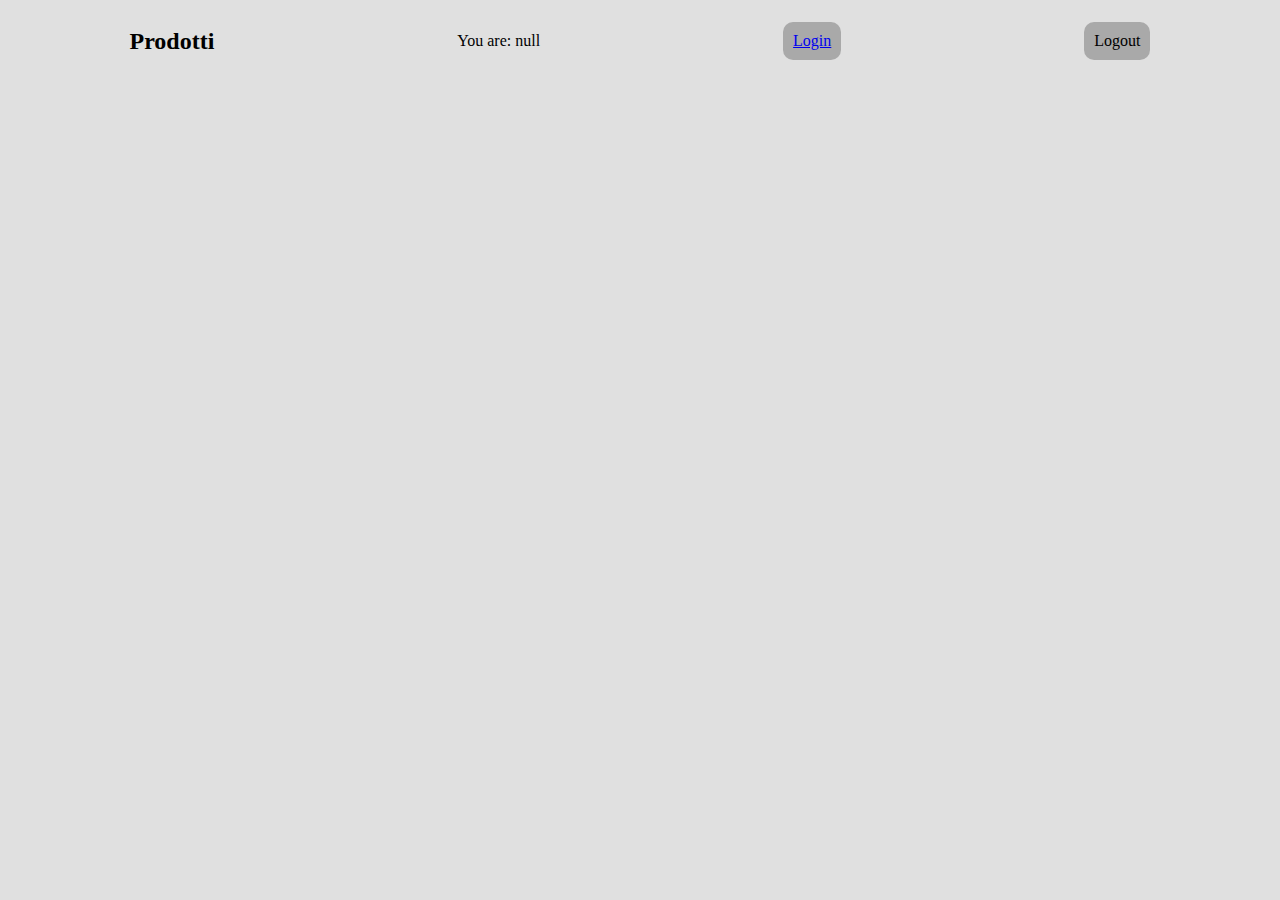
==== www/index.html @ 5d44a62b "login" ====
<!DOCTYPE html>
<html lang="en">
<head>
    <meta charset="UTF-8">
    <meta http-equiv="X-UA-Compatible" content="IE=edge">
    <meta name="viewport" content="width=device-width, initial-scale=1.0">
    <link rel="stylesheet" href="style.css">
    <script src="api.js"></script>
    <script src="user.js"></script>
    <title>Prodotti</title>
</head>
<body>
    <div class="products-main">
        <div class="products-title">
            <h2>Prodotti</h2>
            <p id="you-are" class="products-title-side"></p>
            <a href="login.html" class="products-login">Login</a>
            <a id="logout" class="products-login" onclick="logout()">Logout</a>
        </div>
        <table id="table" class="table"></table>
    </div>

    <script>
        let active = checkSession()
        document.getElementById("you-are").innerHTML = `You are: ${(active ? localStorage.getItem("username") : "not logged in")}`
        document.getElementById("logout").hidden = !active
    </script>
</body>
</html>
---- www/style.css ----
table {
  border-collapse: collapse;
  width: 100%;
  white-space: nowrap;
}

td,
th {
  border: 1px solid #343434;
  text-align: center;
  padding: 7px;
}

th {
  border: 1px solid #646464;
  background-color: #343434;
  color: white;
  font-family: "Trebuchet MS";
}

body {
  font-family: "Trebuchet MS";
  background: #e0e0e0;
}

.login-main {
  width: 100%;
  height: 100%;
  display: flex;
  flex-direction: column;
  gap: 50px;
  align-items: center;
  justify-content: center;
}

.login-row {
  display: flex;
  flex-direction: row;
  gap: 2px;
  justify-content: space-between;
}

.products-main {
  width: 100%;
  height: 100%;
  display: flex;
  flex-direction: column;
  gap: 10px;
}

.products-title {
  display: flex;
  flex-direction: row;
  justify-content: space-around;
  align-items: center;
  width: 100%;
  
}

.products-login {
  padding: 10px;
  background-color: darkgray;
  border-radius: 10px;
}
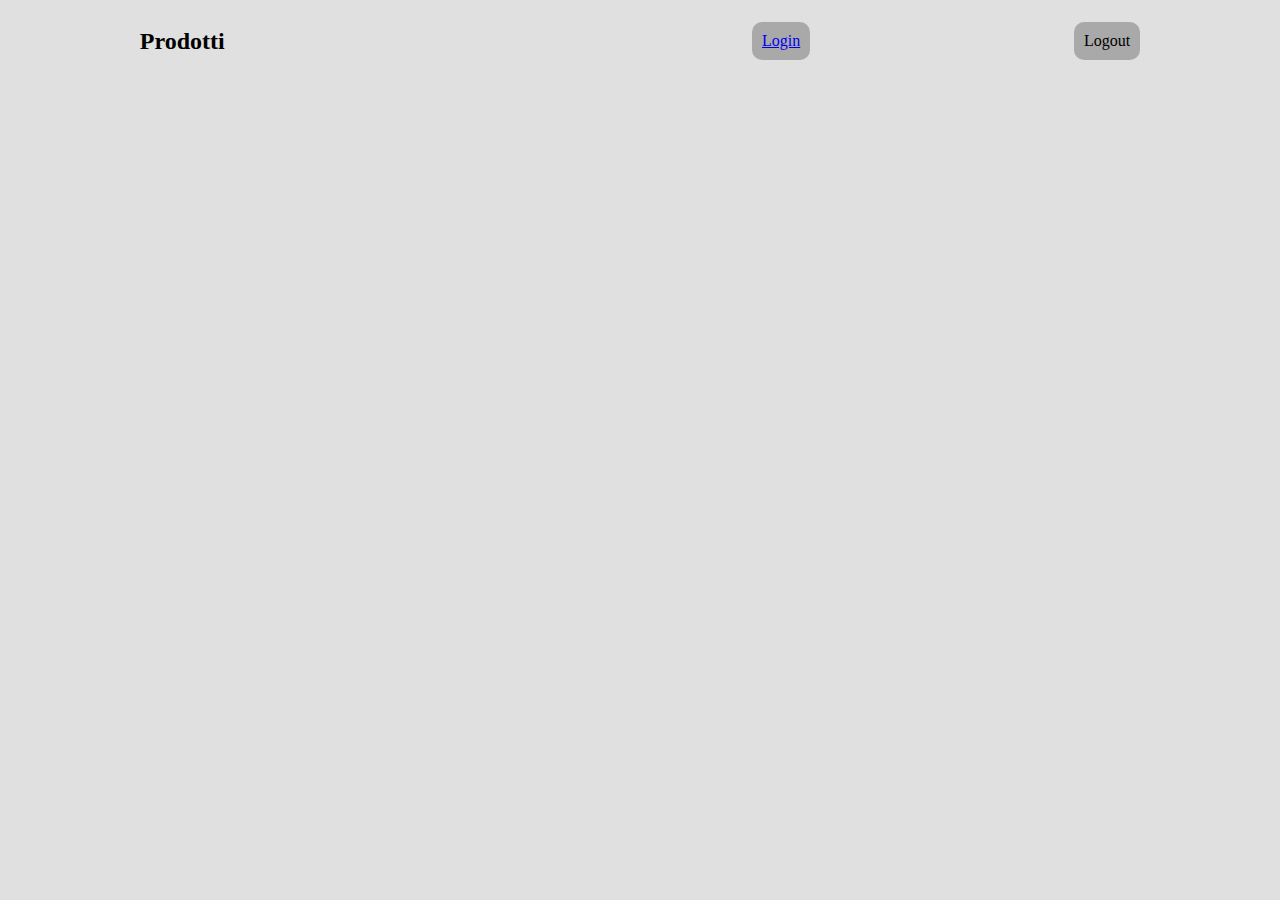
==== commit ef60abc6: "FIX: first user creation in main server + session" ====
--- a/www/index.html
+++ b/www/index.html
@@ -7,6 +7,7 @@
     <link rel="stylesheet" href="style.css">
     <script src="api.js"></script>
     <script src="user.js"></script>
+    <script src="index.js"></script>
     <title>Prodotti</title>
 </head>
 <body>
@@ -21,9 +22,15 @@
     </div>
 
     <script>
-        let active = checkSession()
-        document.getElementById("you-are").innerHTML = `You are: ${(active ? localStorage.getItem("username") : "not logged in")}`
-        document.getElementById("logout").hidden = !active
+        async function onstart() {
+            products()
+
+            let active = await checkSession()
+            console.log(active)
+            document.getElementById("you-are").innerHTML = (active ? `You are: ${localStorage.getItem("username")}` : "You are not logged in")
+            document.getElementById("logout").hidden = !active
+        }
+        onstart()
     </script>
 </body>
 </html>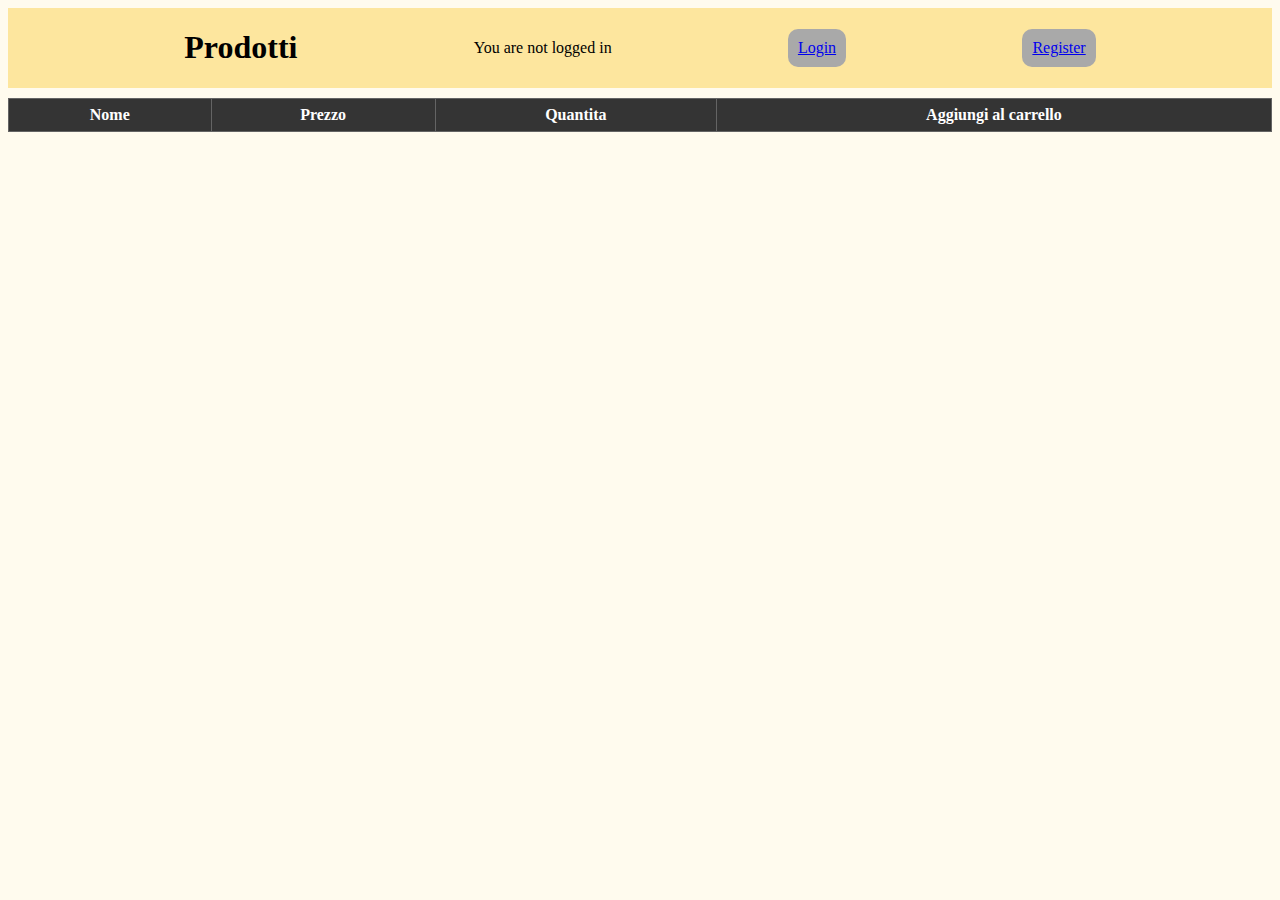
==== commit ae8a983a: "ADD: register, admin panel" ====
--- a/www/index.html
+++ b/www/index.html
@@ -1,5 +1,6 @@
 <!DOCTYPE html>
 <html lang="en">
+
 <head>
     <meta charset="UTF-8">
     <meta http-equiv="X-UA-Compatible" content="IE=edge">
@@ -10,15 +11,28 @@
     <script src="index.js"></script>
     <title>Prodotti</title>
 </head>
+
 <body>
     <div class="products-main">
         <div class="products-title">
-            <h2>Prodotti</h2>
+            <h1>Prodotti</h1>
             <p id="you-are" class="products-title-side"></p>
             <a href="login.html" class="products-login">Login</a>
-            <a id="logout" class="products-login" onclick="logout()">Logout</a>
+            <a href="register.html" class="products-login">Register</a>
+            <a id="logout" class="products-login" onclick="logout()" href="">Logout</a>
+            <a href="admin.html" class="products-login admin-action">Admin</a>
         </div>
-        <table id="table" class="table"></table>
+        <table id="table" class="table">
+            <thead>
+                <tr>
+                    <th>Nome</th>
+                    <th>Prezzo</th>
+                    <th>Quantita</th>
+                    <th>Aggiungi al carrello</th>
+                    <th class="admin-action">Modifica</th>
+                </tr>
+            </thead>
+        </table>
     </div>
 
     <script>
@@ -26,11 +40,16 @@
             products()
 
             let active = await checkSession()
-            console.log(active)
-            document.getElementById("you-are").innerHTML = (active ? `You are: ${localStorage.getItem("username")}` : "You are not logged in")
+            document.getElementById("you-are").innerHTML = (active ? `Benvenuto, ${localStorage.getItem("username")}` : "You are not logged in")
             document.getElementById("logout").hidden = !active
+
+            let admin = checkAdmin()
+            for (const el of document.getElementsByClassName("admin-action")) {
+                el.hidden = !admin
+            }
         }
         onstart()
     </script>
 </body>
+
 </html>--- a/www/style.css
+++ b/www/style.css
@@ -20,15 +20,17 @@
 
 body {
   font-family: "Trebuchet MS";
-  background: #e0e0e0;
+  background: #fffbee;
+  height: 90svh;
+  height: 90vh;
 }
 
 .login-main {
   width: 100%;
-  height: 100%;
+  height: 70%;
   display: flex;
   flex-direction: column;
-  gap: 50px;
+  gap: 40px;
   align-items: center;
   justify-content: center;
 }
@@ -36,8 +38,12 @@
 .login-row {
   display: flex;
   flex-direction: row;
-  gap: 2px;
+  gap: 15px;
   justify-content: space-between;
+}
+
+.login-button {
+  padding: 1vh 1vw;
 }
 
 .products-main {
@@ -51,10 +57,12 @@
 .products-title {
   display: flex;
   flex-direction: row;
-  justify-content: space-around;
+  justify-content: space-evenly;
   align-items: center;
   width: 100%;
-  
+  background-color: #fde69e;
+  margin: 0px;
+  gap: 0px;
 }
 
 .products-login {
@@ -62,3 +70,7 @@
   background-color: darkgray;
   border-radius: 10px;
 }
+
+.alert{
+  color: #aa1010 !important;
+}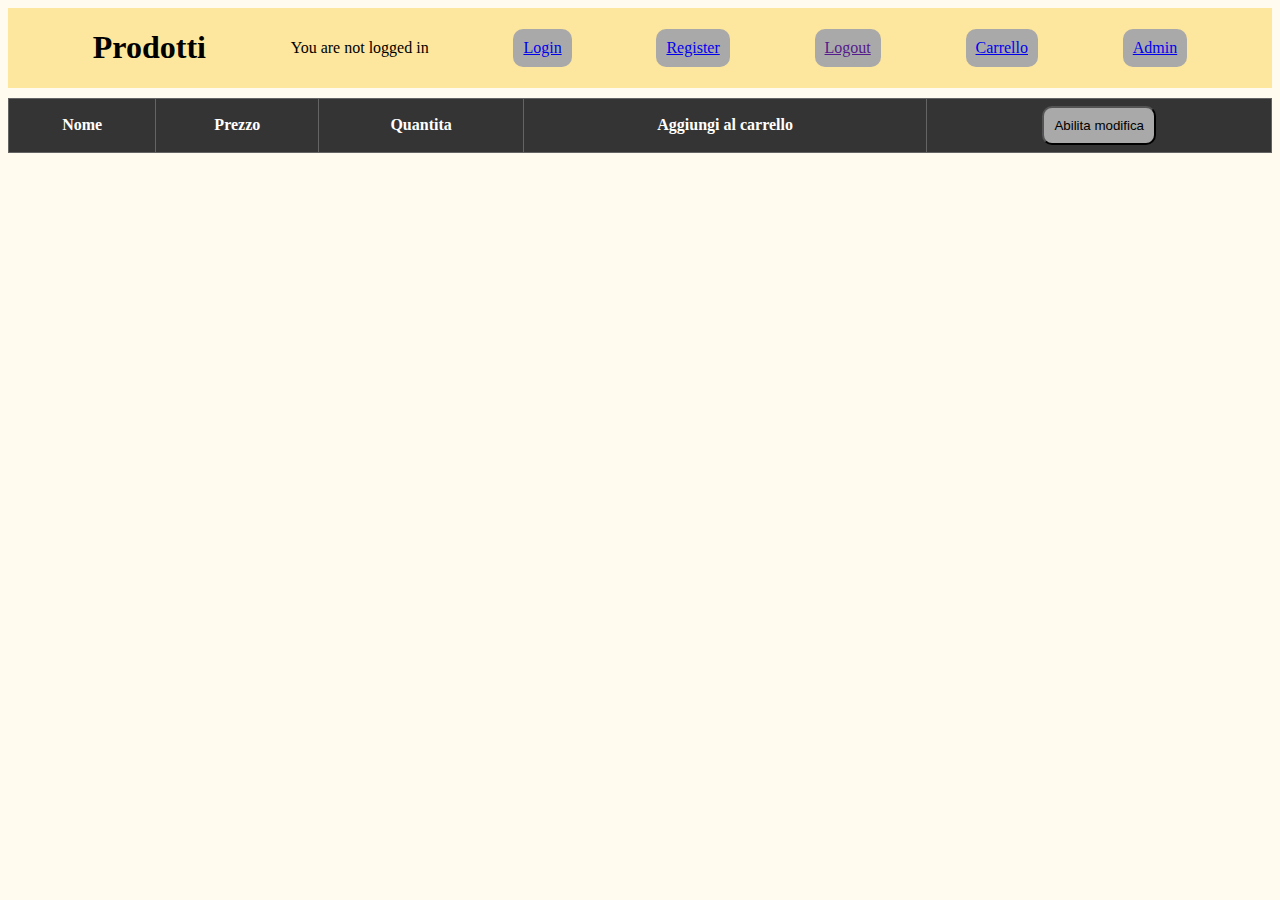
==== commit 90fb222c: "ADD: elimina prodotto + carrello e acquista" ====
--- a/www/index.html
+++ b/www/index.html
@@ -16,10 +16,11 @@
     <div class="products-main">
         <div class="products-title">
             <h1>Prodotti</h1>
-            <p id="you-are" class="products-title-side"></p>
-            <a href="login.html" class="products-login">Login</a>
-            <a href="register.html" class="products-login">Register</a>
-            <a id="logout" class="products-login" onclick="logout()" href="">Logout</a>
+            <span id="you-are" class="products-title-side"></span>
+            <a href="login.html" class="products-login inactive-session-action">Login</a>
+            <a href="register.html" class="products-login inactive-session-action">Register</a>
+            <a id="logout" class="products-login active-session-action" onclick="logout()" href="">Logout</a>
+            <a href="cart.html" class="products-login active-session-action">Carrello</a>
             <a href="admin.html" class="products-login admin-action">Admin</a>
         </div>
         <table id="table" class="table">
@@ -28,8 +29,8 @@
                     <th>Nome</th>
                     <th>Prezzo</th>
                     <th>Quantita</th>
-                    <th>Aggiungi al carrello</th>
-                    <th class="admin-action">Modifica</th>
+                    <th class="active-session-action">Aggiungi al carrello</th>
+                    <th class="admin-action"><button class="products-login" onclick="abilita_modifica()" id="abilita_modifica_button">Abilita modifica</button></th>
                 </tr>
             </thead>
         </table>
@@ -37,13 +38,21 @@
 
     <script>
         async function onstart() {
-            products()
+            pr = products()
 
             let active = await checkSession()
             document.getElementById("you-are").innerHTML = (active ? `Benvenuto, ${localStorage.getItem("username")}` : "You are not logged in")
-            document.getElementById("logout").hidden = !active
+            
+            await pr
+            for (const el of document.getElementsByClassName("active-session-action")) {
+                el.hidden = !active
+            }
+            for (const el of document.getElementsByClassName("inactive-session-action")) {
+                el.hidden = active
+            }
 
             let admin = checkAdmin()
+            
             for (const el of document.getElementsByClassName("admin-action")) {
                 el.hidden = !admin
             }
--- a/www/style.css
+++ b/www/style.css
@@ -42,6 +42,14 @@
   justify-content: space-between;
 }
 
+.login-block {
+  display: flex;
+  flex-direction: column;
+  gap: -15px;
+  justify-content: space-between;
+  align-items: center;
+}
+
 .login-button {
   padding: 1vh 1vw;
 }
@@ -71,6 +79,45 @@
   border-radius: 10px;
 }
 
-.alert{
+#alert{
   color: #aa1010 !important;
+}
+
+#alert-good{
+  color: #22aa22 !important;
+}
+
+
+.admin-flex-box{
+  display: flex;
+  width: 50%;
+  flex-direction: column;
+}
+
+.admin-flex {
+  display: flex;
+  flex-direction: row;
+  width: 100%;
+  gap: 10px;
+}
+
+.admin-flex-form {
+  display: flex;
+  gap: 10px;
+  flex-direction: column;
+  justify-content: center;
+  align-items: center;
+}
+
+.delete-button * {
+  background-color: #aa1010;
+  padding: 1vh 1vw;
+}
+
+#action-prefab {
+  display: none;
+}
+
+#action-prefab * {
+  display: none;
 }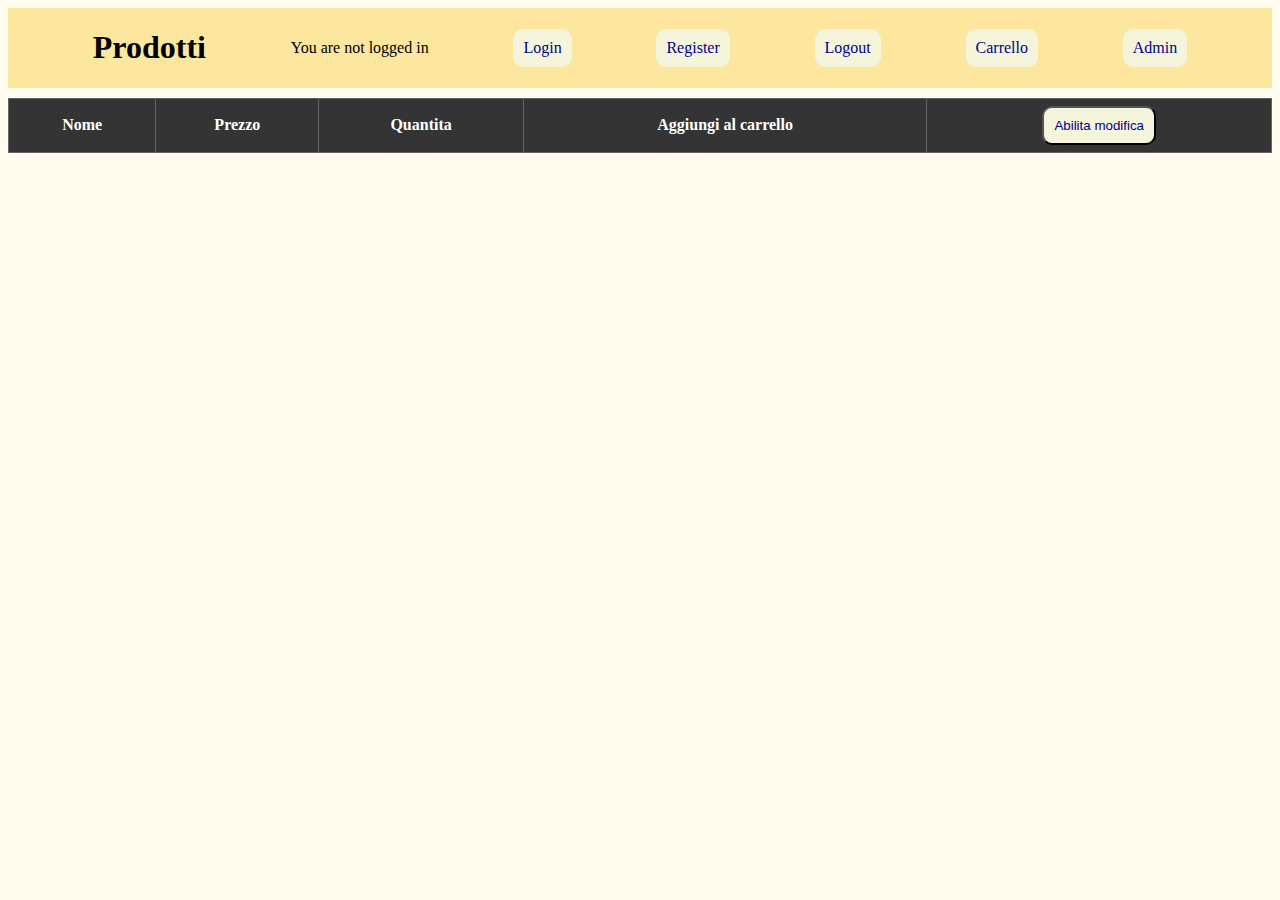
==== commit c198547d: "FIX: bugz + ADD: style" ====
--- a/www/index.html
+++ b/www/index.html
@@ -11,6 +11,16 @@
     <script src="index.js"></script>
     <title>Prodotti</title>
 </head>
+
+<!-- 
+TODO:     
+
+numeri di fianco a pulsanti aggiungi a carrello
+
+sessione del carrello:
+- mezz'ora di timer, resettato ogni operazione sul carrello (+,-,t)
+- quantita deve aggiornarsi rispettando i carrelli
+ -->
 
 <body>
     <div class="products-main">
@@ -30,31 +40,42 @@
                     <th>Prezzo</th>
                     <th>Quantita</th>
                     <th class="active-session-action">Aggiungi al carrello</th>
-                    <th class="admin-action"><button class="products-login" onclick="abilita_modifica()" id="abilita_modifica_button">Abilita modifica</button></th>
+                    <th class="admin-action"><button class="products-login" onclick="abilita_modifica()"
+                            id="abilita_modifica_button">Abilita modifica</button></th>
                 </tr>
             </thead>
+            <tbody id="table-b"></tbody>
         </table>
     </div>
 
     <script>
         async function onstart() {
-            pr = products()
+            while (true) {
+                try {
+                    if (!modifica_attiva) {
 
-            let active = await checkSession()
-            document.getElementById("you-are").innerHTML = (active ? `Benvenuto, ${localStorage.getItem("username")}` : "You are not logged in")
-            
-            await pr
-            for (const el of document.getElementsByClassName("active-session-action")) {
-                el.hidden = !active
-            }
-            for (const el of document.getElementsByClassName("inactive-session-action")) {
-                el.hidden = active
-            }
+                        pr = products()
 
-            let admin = checkAdmin()
-            
-            for (const el of document.getElementsByClassName("admin-action")) {
-                el.hidden = !admin
+                        let active = await checkSession()
+                        let username = localStorage.getItem(`${get_domain()}-username`)
+                        document.getElementById("you-are").innerHTML = (active ? `Benvenuto, ${username}` : "You are not logged in")
+
+                        await pr
+                        for (const el of document.getElementsByClassName("active-session-action")) {
+                            el.hidden = !active
+                        }
+                        for (const el of document.getElementsByClassName("inactive-session-action")) {
+                            el.hidden = active
+                        }
+
+                        let admin = await checkAdmin()
+
+                        for (const el of document.getElementsByClassName("admin-action")) {
+                            el.hidden = !admin
+                        }
+                    }
+                } catch { }
+                await sleep(10000)
             }
         }
         onstart()
--- a/www/style.css
+++ b/www/style.css
@@ -40,6 +40,47 @@
   flex-direction: row;
   gap: 15px;
   justify-content: space-between;
+  align-items: center;
+}
+
+.login-row input[type=text], .login-row input[type=password], .login-row input[type=number] {
+  padding: 5px;
+  justify-self: flex-end;
+  transition: .2s;
+}
+
+.login-row input[type=text]:focus, .login-row input[type=password]:focus, .login-row input[type=number]:focus {
+  background-color: lightcyan;
+  border-color: aqua;
+  transition: .1s;
+}
+
+.login-row input[type=text]:active, .login-row input[type=password]:active, .login-row input[type=number]:active {
+  background-color: lightblue;
+  transition: .1s;
+}
+
+.login-row input[type=button] {
+  padding: 1vh 1vw;
+  background-color: beige;
+  border-radius: 10px;
+  border-color: aquamarine;
+  transition: .2s;
+}
+
+.login-row input[type=button]:hover {
+  background-color: cadetblue;
+  transition: .1s;
+}
+
+.login-row input[type=button]:active {
+  background-color: #357579;
+  transition: .1s;
+}
+
+.login-row label {
+  justify-self: flex-start;
+  user-select: none;
 }
 
 .login-block {
@@ -48,10 +89,6 @@
   gap: -15px;
   justify-content: space-between;
   align-items: center;
-}
-
-.login-button {
-  padding: 1vh 1vw;
 }
 
 .products-main {
@@ -73,10 +110,42 @@
   gap: 0px;
 }
 
-.products-login {
+.status-main{
+  display: flex;
+  flex-direction: column;
+  justify-content: center;
+  align-items: center;
+  gap: 5px;
+}
+
+.status-main a {
+  text-decoration: none;
+  color: darkblue;
+  font-size: 25px;
+  transition: .3s;
   padding: 10px;
-  background-color: darkgray;
+  user-select: none;
+  text-transform: capitalize;
+}
+
+.status-main a:hover {
+  color: darkcyan;
+  font-size: 30px;
+  transition: .3s;
+}
+
+.products-login{
+  text-decoration: none;
+  color: darkblue;
+  background-color: beige;
+  transition: .3s;
   border-radius: 10px;
+  padding: 10px;
+}
+
+.products-login:hover {
+  color: darkcyan;
+  transition: .1s;
 }
 
 #alert{
@@ -99,6 +168,15 @@
   flex-direction: row;
   width: 100%;
   gap: 10px;
+  margin-left: 1%;
+  overflow: hidden;
+}
+
+@media (max-width: 600px) {
+  .admin-flex {
+    flex-direction: column;
+    align-items: flex-start;
+  }
 }
 
 .admin-flex-form {
@@ -120,4 +198,35 @@
 
 #action-prefab * {
   display: none;
+}
+
+.cart-add-index{
+  display: flex;
+  flex-direction: row;
+  justify-content: center;
+  gap: 10px;
+  width: 100%;
+  height: 100%;
+  flex: 1;
+}
+
+.cart-add-index:first-of-type {
+  width: calc(100% - 2.3rem);
+}
+
+.cart-button, .cart-input {
+  padding: 1vh 1vw;
+  background-color: beige;
+  color: black;
+  transition: .2s;
+}
+
+.cart-button:hover {
+  background-color: #bbbb93;
+  transition: .1s;
+}
+
+.cart-button:active {
+  background-color: #9b9b6f;
+  transition: .05s;
 }